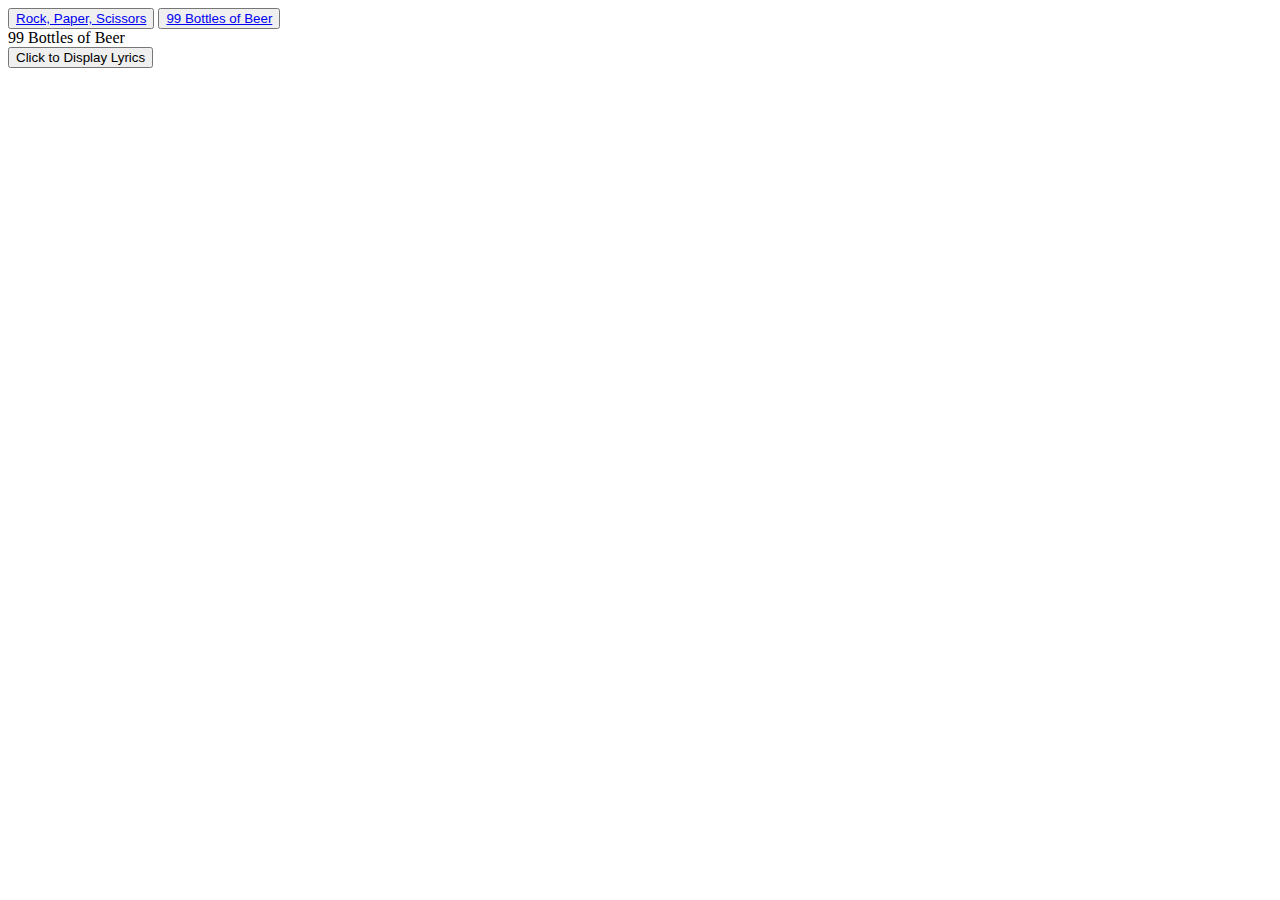
==== 99Bottles/bottles.html @ 5d867ec3 "Update bottles.html" ====
<!DOCTYPE html>
<head>
    <link rel="stylesheet" href="../Styles/style.css">
    <title>99 Bottles of Beer</title>
</head>
<body id="main">
	<div id="header1">
				<button class="link"><a href="../index.html">Rock, Paper, Scissors</a></button>
				<button class="link"><a href="bottles.html">99 Bottles of Beer</a></button>
			</div>
    <section class="game">
        <!--Title -->
        <div class="title">99 Bottles of Beer</div>
        <div>
            <button id="click" onclick="lyrics()">Click to Display Lyrics</button> 
			<p id="lyrics"></p>
				<script src="../javascript/bottles.js"></script>
        </div>
    </section>
</body>
</html>
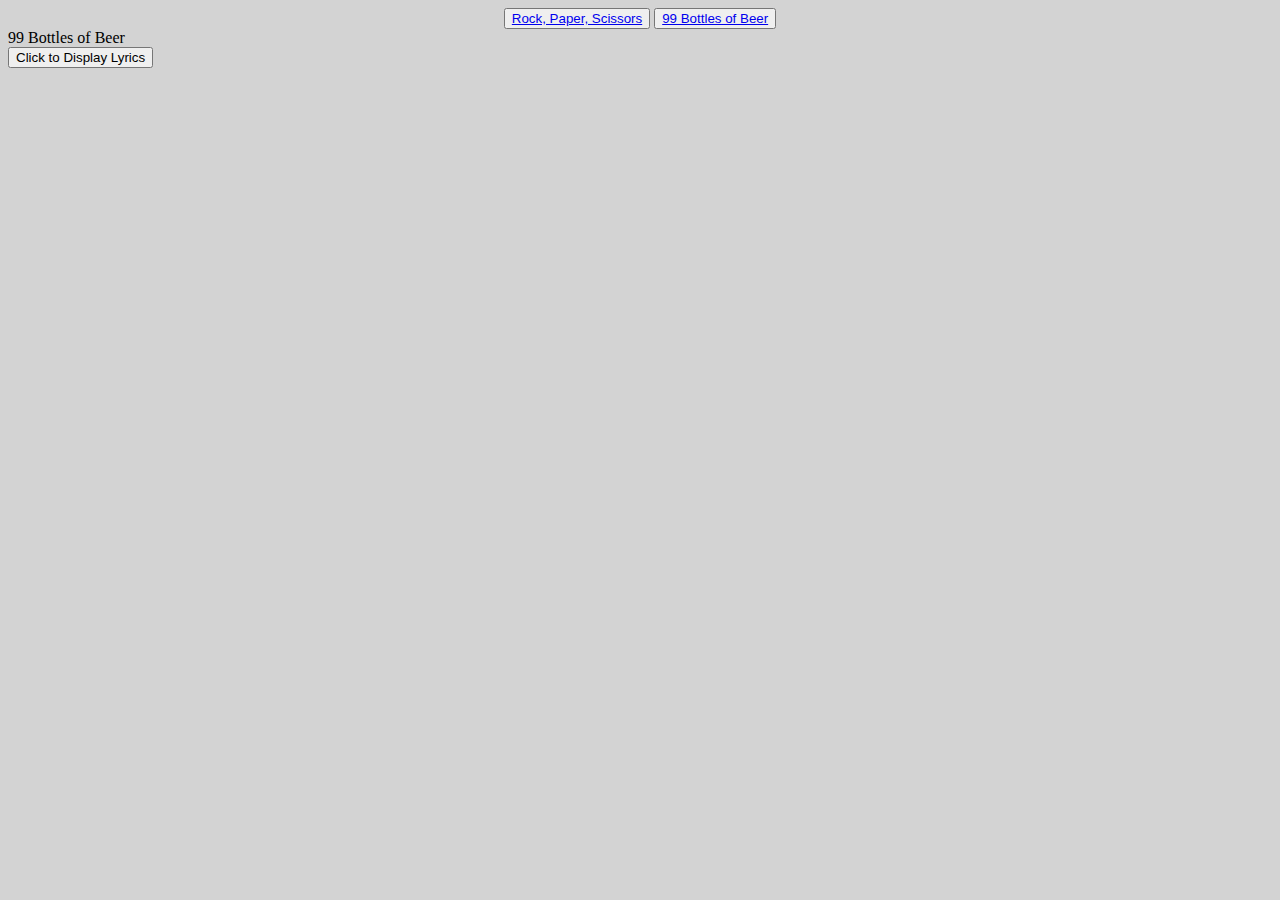
==== commit 202766a9: "Update bottles.html" ====
--- a/99Bottles/bottles.html
+++ b/99Bottles/bottles.html
@@ -1,6 +1,6 @@
 <!DOCTYPE html>
 <head>
-    <link rel="stylesheet" href="../Styles/style.css">
+    <link rel="stylesheet" href="../styles/style.css">
     <title>99 Bottles of Beer</title>
 </head>
 <body id="main">
--- a/styles/style.css
+++ b/styles/style.css
@@ -0,0 +1,55 @@
+body{
+	background:DarkGray;
+}
+.container{
+	display: flex;
+	flex-wrap: wrap;
+	justify-content: center;
+	gap: 20px;
+	column-gap: 10px;
+}
+.row, .col-lg-4 .col-lg-5 {
+	background-color:LightGray;
+}
+.heading {
+  text-shadow: 4px 4px 10px gray;
+  text-align:center;
+}
+#sidebar{
+	padding:5%;
+	max-width:400px;
+	max-height:auto;
+	background: DarkGray;
+}
+.boldAndUnderlined {
+	text-decoration:underline;
+	text-decoration:bold;
+}
+.bulletPoints {
+	list-style-type:circle;
+}
+.bigger:hover {
+	font-size: 120%
+}
+h1, h2, h3, ul, li, p{
+	color:black;
+	font-family:Georgia;
+	margin: 10px;
+
+}
+}
+#header{
+	background:LightGray;
+	font-size:150%;
+}
+#main{
+	min-height:600px;
+	background-color: LightGray;
+	font-size:100%;
+}
+#header1{	
+	text-align:center;
+}
+h1, h2, h3, a{
+	text-align: center;
+}
